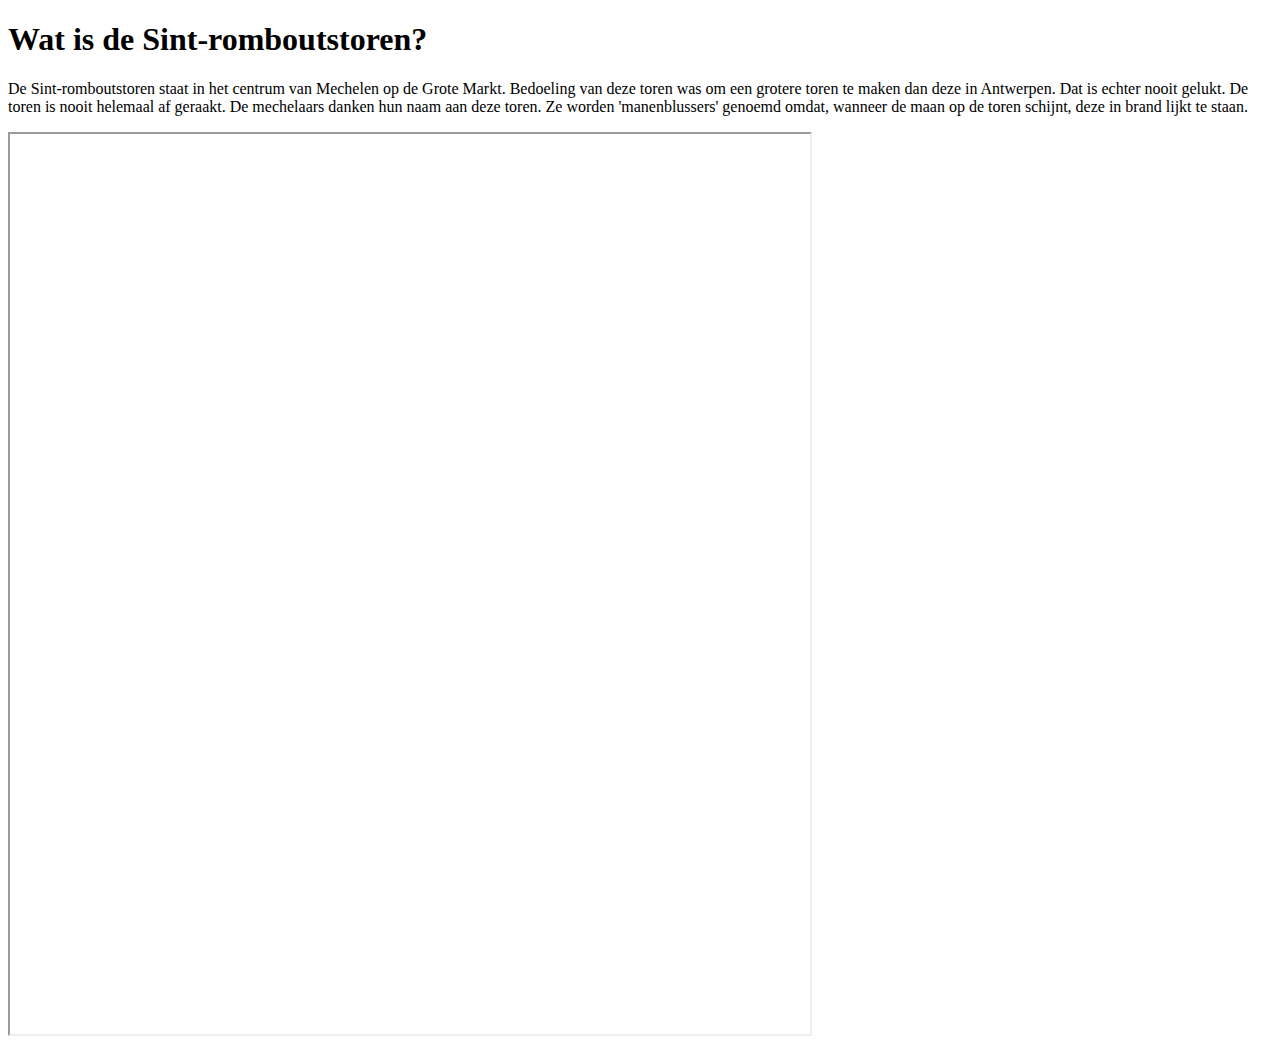
==== Huiswerk les 8 en 9/index.html @ 89bc3176 "Add files via upload" ====
<!DOCTYPE html>
<html lang="nl">
  <head>
    <meta charset="utf-8">
    <title>Index</title>
  </head>
  <body>
    <section>
      <h1>Wat is de Sint-romboutstoren?</h1>
      <p>De Sint-romboutstoren staat in het centrum van Mechelen op de Grote Markt. Bedoeling van deze toren was om een grotere toren te maken dan deze in Antwerpen. Dat is echter nooit gelukt. De toren is nooit helemaal af geraakt. De mechelaars danken hun naam aan deze toren. Ze worden 'manenblussers' genoemd omdat, wanneer de maan op de toren schijnt, deze in brand lijkt te staan.</p>
      <iframe src="https://visit.mechelen.be/toren" width="800" height="900"></iframe>
    </section>
  </body>
</html>
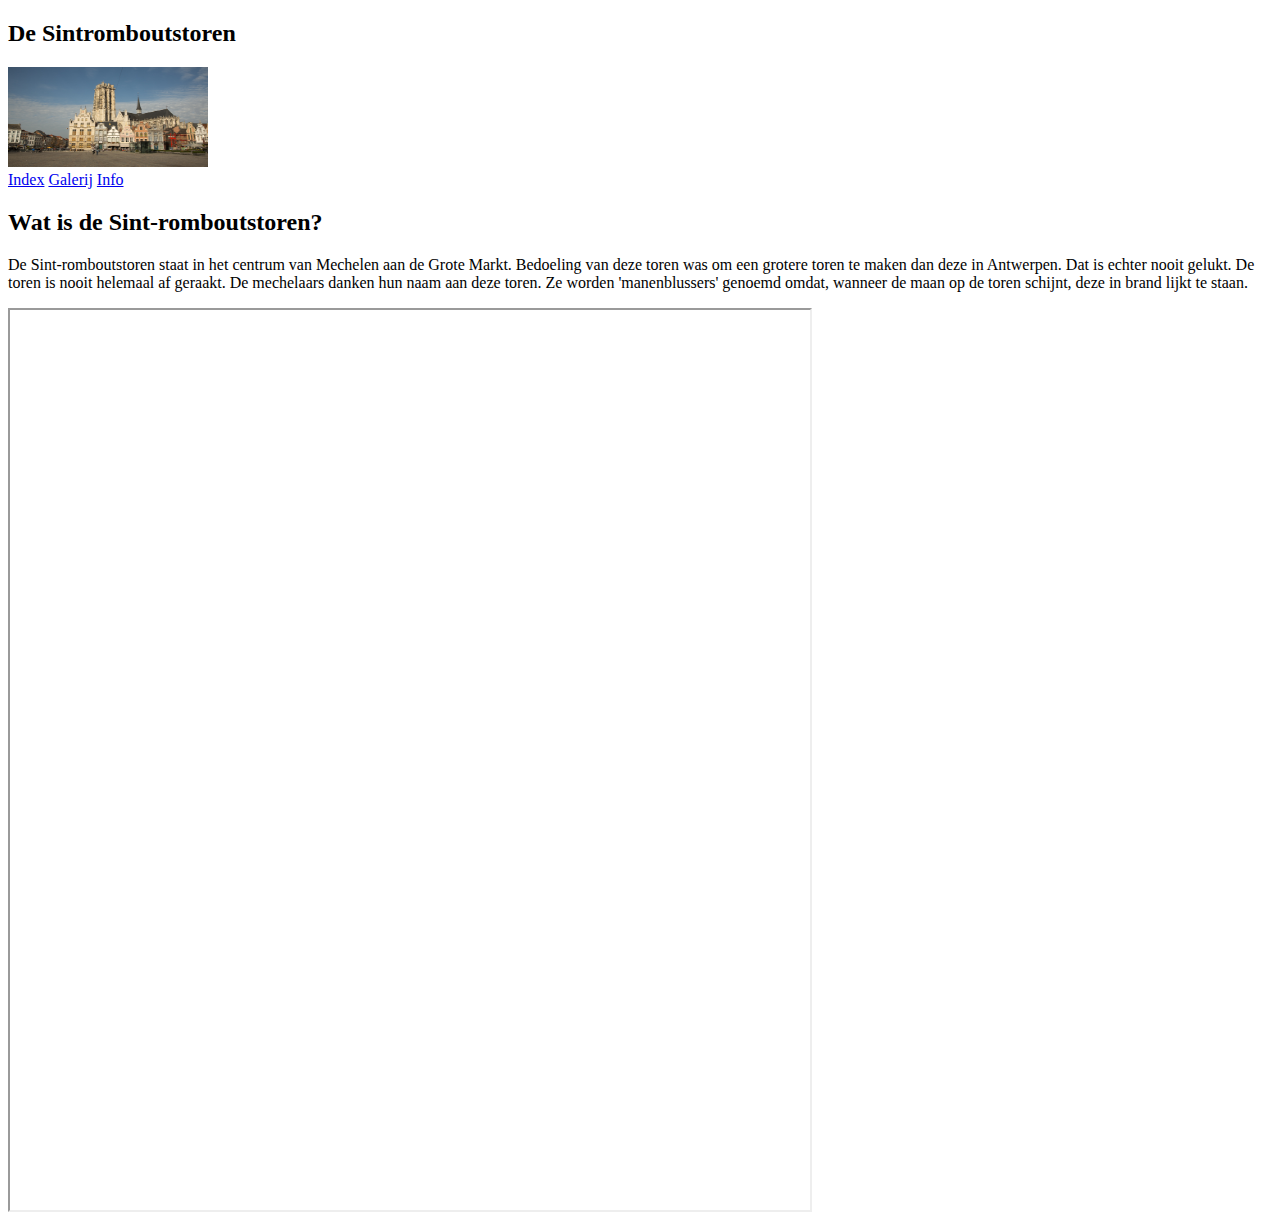
==== commit dcf961c6: "Add files via upload" ====
--- a/Huiswerk les 8 en 9/index.html
+++ b/Huiswerk les 8 en 9/index.html
@@ -5,9 +5,18 @@
     <title>Index</title>
   </head>
   <body>
+    <header>
+      <h2>De Sintromboutstoren</h2>
+      <img src="Afbeelding/Toren.jpg" width="200" height="100" alt="logo">
+      <nav>
+        <a target="_blank" href="index.html">Index</a>
+        <a target="_blank" href="galerij.html">Galerij</a>
+        <a target="_blank" href="info.html">Info</a>
+      </nav>
+    </header>
     <section>
-      <h1>Wat is de Sint-romboutstoren?</h1>
-      <p>De Sint-romboutstoren staat in het centrum van Mechelen op de Grote Markt. Bedoeling van deze toren was om een grotere toren te maken dan deze in Antwerpen. Dat is echter nooit gelukt. De toren is nooit helemaal af geraakt. De mechelaars danken hun naam aan deze toren. Ze worden 'manenblussers' genoemd omdat, wanneer de maan op de toren schijnt, deze in brand lijkt te staan.</p>
+      <h2>Wat is de Sint-romboutstoren?</h2>
+      <p>De Sint-romboutstoren staat in het centrum van Mechelen aan de Grote Markt. Bedoeling van deze toren was om een grotere toren te maken dan deze in Antwerpen. Dat is echter nooit gelukt. De toren is nooit helemaal af geraakt. De mechelaars danken hun naam aan deze toren. Ze worden 'manenblussers' genoemd omdat, wanneer de maan op de toren schijnt, deze in brand lijkt te staan.</p>
       <iframe src="https://visit.mechelen.be/toren" width="800" height="900"></iframe>
     </section>
   </body>
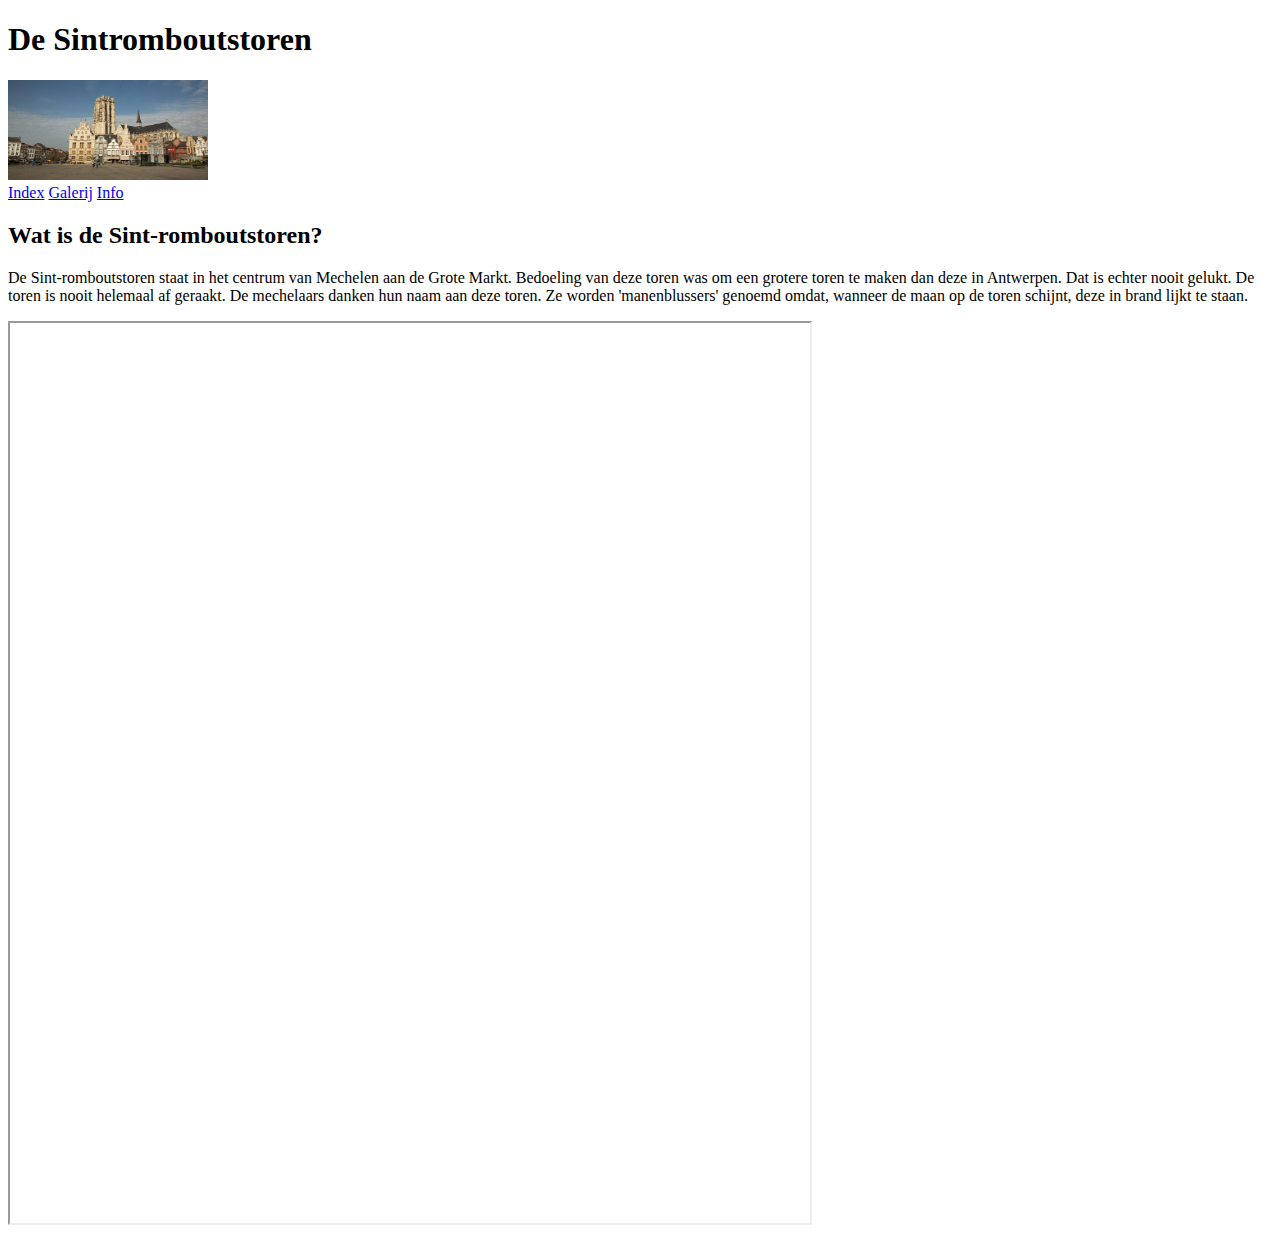
==== commit e149d81d: "Update index.html" ====
--- a/Huiswerk les 8 en 9/index.html
+++ b/Huiswerk les 8 en 9/index.html
@@ -6,7 +6,7 @@
   </head>
   <body>
     <header>
-      <h2>De Sintromboutstoren</h2>
+      <h1>De Sintromboutstoren</h1>
       <img src="Afbeelding/Toren.jpg" width="200" height="100" alt="logo">
       <nav>
         <a target="_blank" href="index.html">Index</a>
